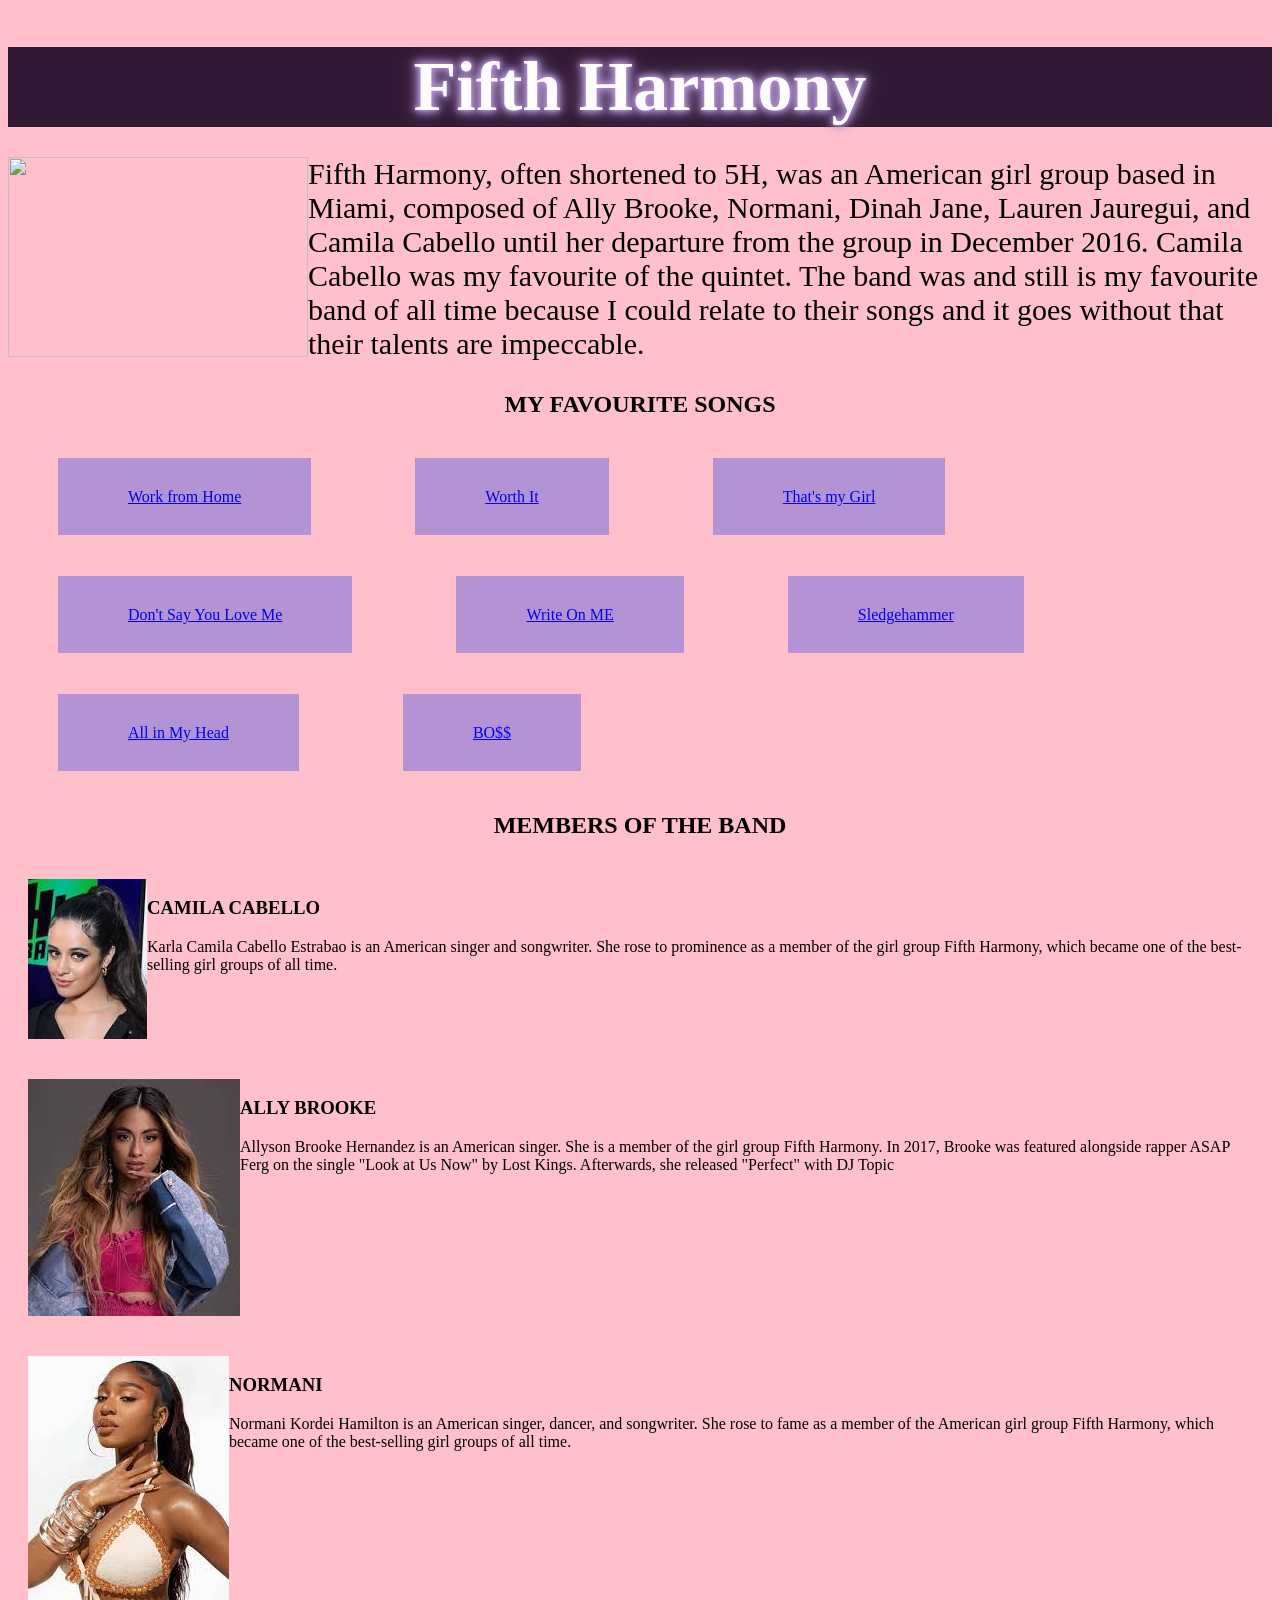
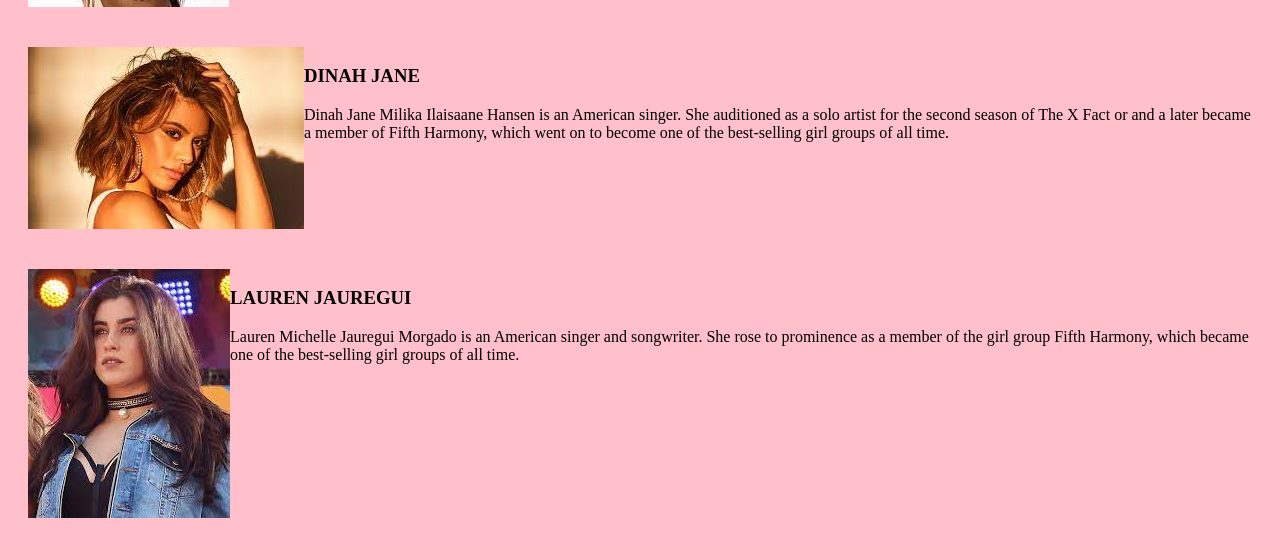
==== index.html @ e8c9b1ba "changed the names of the files" ====
<!DOCTYPE html>
<html lang="en">
<head>
    <meta charset="UTF-8">
    <meta http-equiv="X-UA-Compatible" content="IE=edge">
    <meta name="viewport" content="width=device-width, initial-scale=1.0">
    <title>kalaite_ip1</title>
    <link rel="stylesheet" href="main.css">
</head>
<body>
    <h1>Fifth Harmony</h1>
    <P>
    <img src="https://singersroom.com/wp-content/uploads/2023/04/10-Best-Fifth-Harmony-Songs.jpg" style="float: left;" width="300" height="200">
    Fifth Harmony, often shortened to 5H, was an American girl group based in Miami, composed of Ally Brooke, Normani,
    Dinah Jane, Lauren Jauregui, and Camila Cabello until her departure from the group in December 2016. Camila Cabello
    was my favourite of the quintet.
    The band was and still is my favourite band of all time because I could relate to their songs and it goes without
    that their talents are impeccable.
    </P>
    <h2>MY FAVOURITE SONGS</h2>
    <ul class="songs">    
            <li><a href="https://www.youtube.com/watch?v=5GL9JoH4Sws&pp=ygUOd29yayBmcm9tIGhvbWU%3D">Work from Home</a></li>
            <li><a href="https://www.youtube.com/watch?v=5GL9JoH4Sws&pp=ygUOd29yayBmcm9tIGhvbWU%3D">Worth It</a></li>
            <li><a href="https://www.youtube.com/watch?v=sY3rIlrTTh8&pp=ygUOdGhhdCdzIG15IGdpcmw%3D">That's my Girl</a></li>
            <li><a href="https://www.youtube.com/watch?v=sY3rIlrTTh8&pp=ygUOdGhhdCdzIG15IGdpcmw%3D">Don't Say You Love Me</a></li>
            <li><a href="https://www.youtube.com/watch?v=7WuggM1WBiU&pp=ygULd3JpdGUgb24gbWU%3D">Write On ME</a></li>
            <li><a href="https://www.youtube.com/watch?v=gCJ3rmiZFr8&pp=ygUac2xlZGdlaGFtbWVyIGZpZnRoIGhhcm1vbnk%3D">Sledgehammer</a></li>
            <li><a href="https://www.youtube.com/watch?v=jsbeemdD2rQ&pp=ygUcYWxsIGluIG15IGhlYWQgZmlmdGggaGFybW9ueQ%3D%3D">All in My Head</a></li>
            <li><a href="https://www.youtube.com/watch?v=Y4JfPlry-iQ&pp=ygUSYm9zcyBmaWZ0aCBoYXJtb255">BO$$</a></li>
    
    </ul>
    <h2>MEMBERS OF THE BAND</h2>
    <ul class="members">
        <li><img src="images/CC.jpg" style="float: left;"><h3>CAMILA CABELLO</h3>
            Karla Camila Cabello Estrabao is an American singer and songwriter. 
            She rose to prominence as a member of the girl group Fifth Harmony, 
            which became one of the best-selling girl groups of all time.</li>
        <li><img src="images/ab.jpg" style="float: left;"><h3>ALLY BROOKE</h3>
            Allyson Brooke Hernandez is an American singer. She is a member of the girl group Fifth Harmony. In 2017, Brooke was featured 
            alongside rapper ASAP Ferg on the single "Look at Us Now" by Lost Kings. Afterwards, she released "Perfect" with DJ Topic</li>
        <li><img src="images/normani.jpg" style="float: left;"><h3>NORMANI</h3>
            Normani Kordei Hamilton is an American singer, dancer, and songwriter. She rose to 
            fame as a member of the American girl group Fifth Harmony, which became one of the best-selling girl groups of all time.</li>
        <li><img src="images/dinah.jpg" style="float: left;"><h3>DINAH JANE</h3>
            Dinah Jane Milika Ilaisaane Hansen is an American singer. She auditioned as a solo artist for the second season of The X Fact
            or and a later became a member of Fifth Harmony, which went on to become one of the best-selling girl groups of all time.</li>
        <li><img src="images/lauren.jpg" style="float: left;"><h3>LAUREN JAUREGUI</h3>
            Lauren Michelle Jauregui Morgado is an American singer and songwriter. She rose 
            to prominence as a member of the girl group Fifth Harmony, which became one of the best-selling girl groups of all time.</li>
    </ul>
</body>
</html>
---- main.css ----
body {
    background-color: pink;
}
h1 {
    text-align: center;
    background-color: #301934;
    font-size: 70px;
    font-weight: 600;
    color: #fdfdfe;
    text-shadow: 0px 0px 5px #b393d3, 0px 0px 10px #b393d3, 0px 0px 10px #b393d3, 0px 0px 20px #b393d3;
    margin-bottom: 0%;
}
p {
    font-size: 30px;
    font-family: 'Times New Roman', Times, serif;
    font-style: bold;
    font-weight: lighter;
}
h2 {
    text-align: center;
   
}
ul.songs {
    padding-left: 0px;
    vertical-align: middle;
    display: inline;
    
}
ul.songs > li{
    display: inline-block;
    padding: 50px 50px;
}
ul.songs > li > a{
    background-color: #b393d3;
    padding: 30px 70px;
}
ul.members {
    padding-left: 0px;
    vertical-align: middle;
    display: inline;
}
ul.members > li {
    padding: 20px 20px;
    vertical-align: middle;
    display: inline-block;
    text-align: left;
    
}
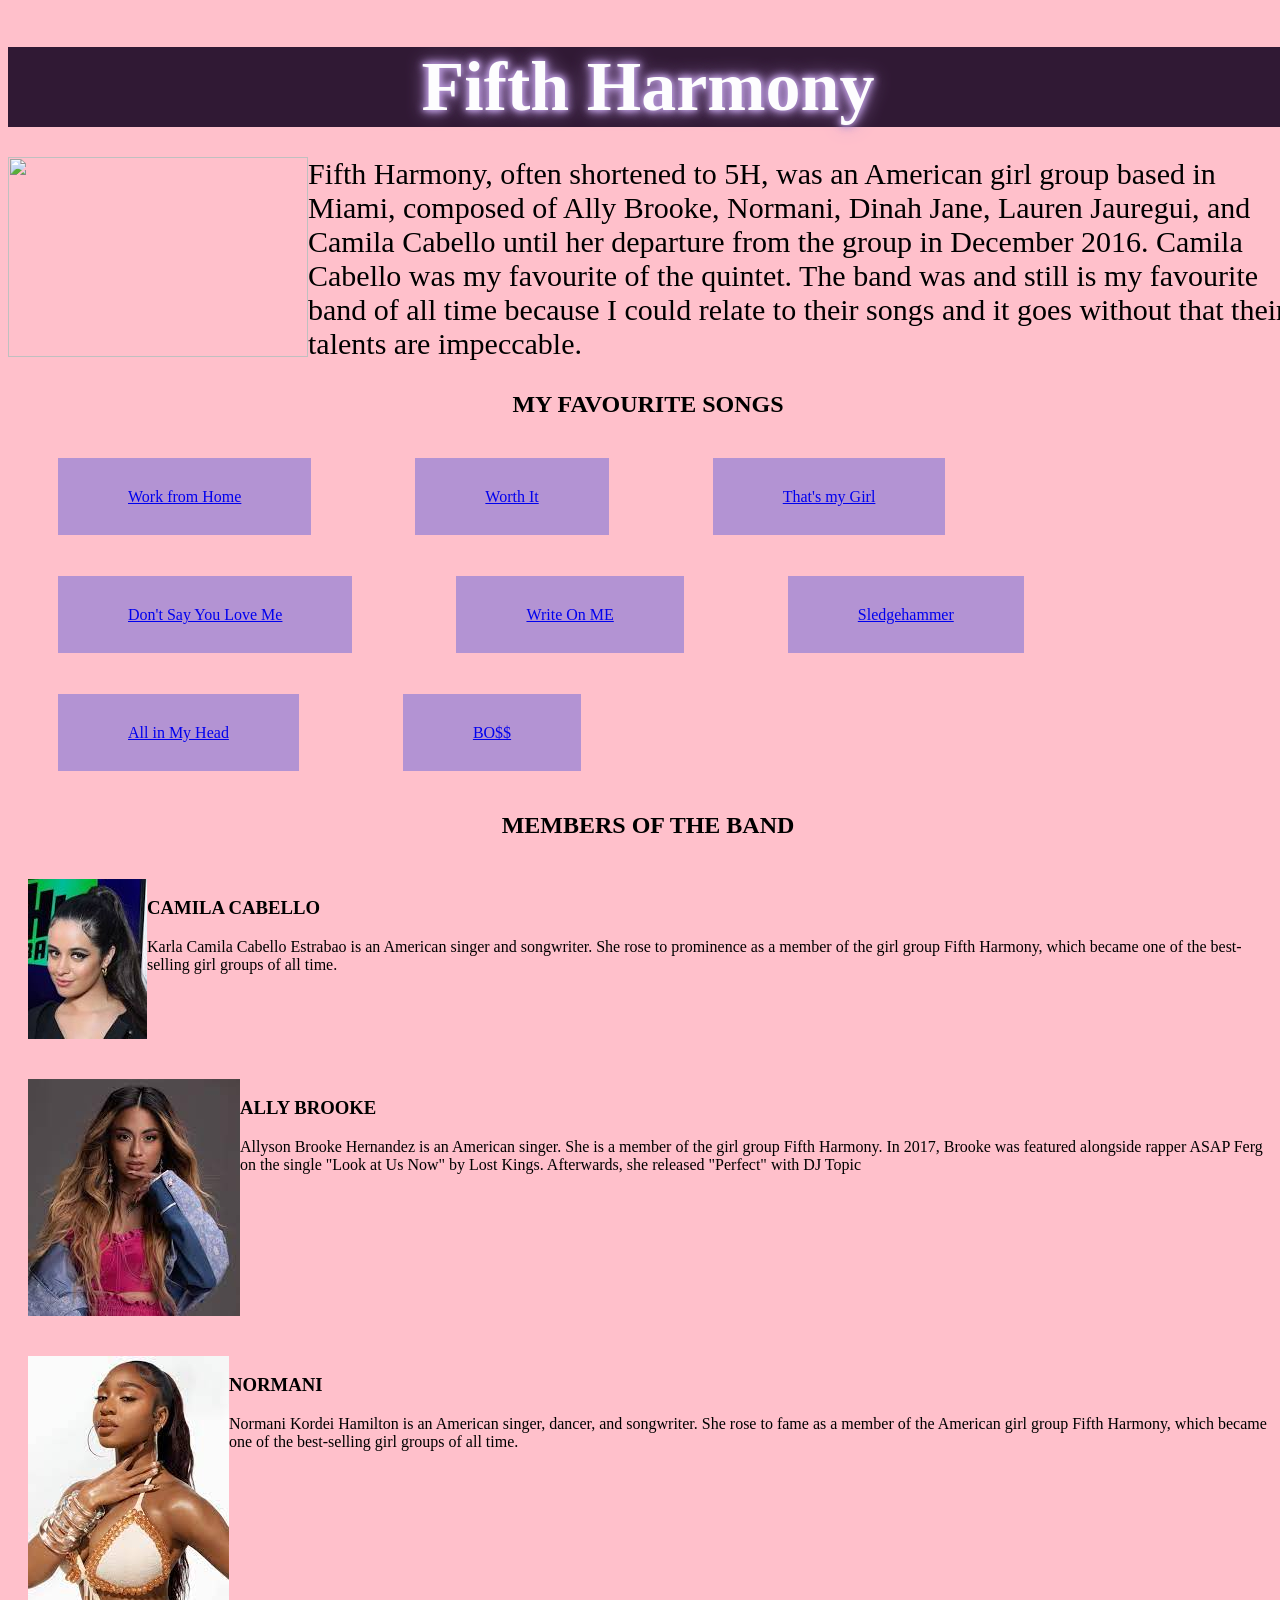
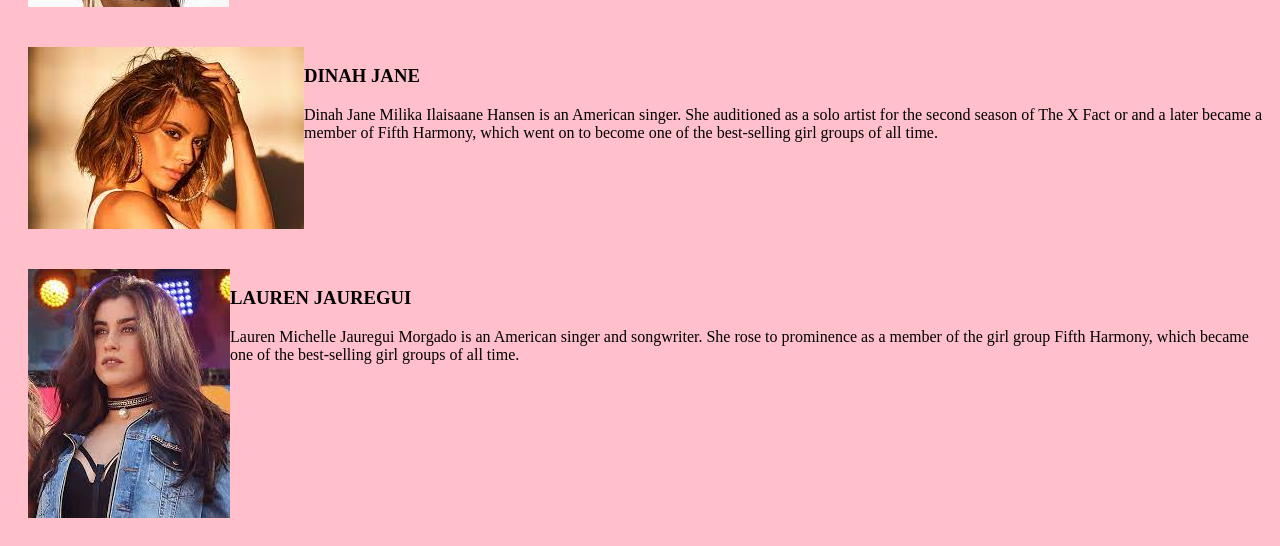
==== commit a4da0ff6: "adjusted my webpage to fit different screen sizes" ====
--- a/index.html
+++ b/index.html
@@ -7,7 +7,7 @@
     <title>kalaite_ip1</title>
     <link rel="stylesheet" href="main.css">
 </head>
-<body>
+<body class="webcontainer">
     <h1>Fifth Harmony</h1>
     <P>
     <img src="https://singersroom.com/wp-content/uploads/2023/04/10-Best-Fifth-Harmony-Songs.jpg" style="float: left;" width="300" height="200">
--- a/main.css
+++ b/main.css
@@ -1,5 +1,10 @@
 body {
     background-color: pink;
+}
+.webcontainer{
+    width: 100%;
+    min-width: 1000px; ;
+    height: auto;
 }
 h1 {
     text-align: center;
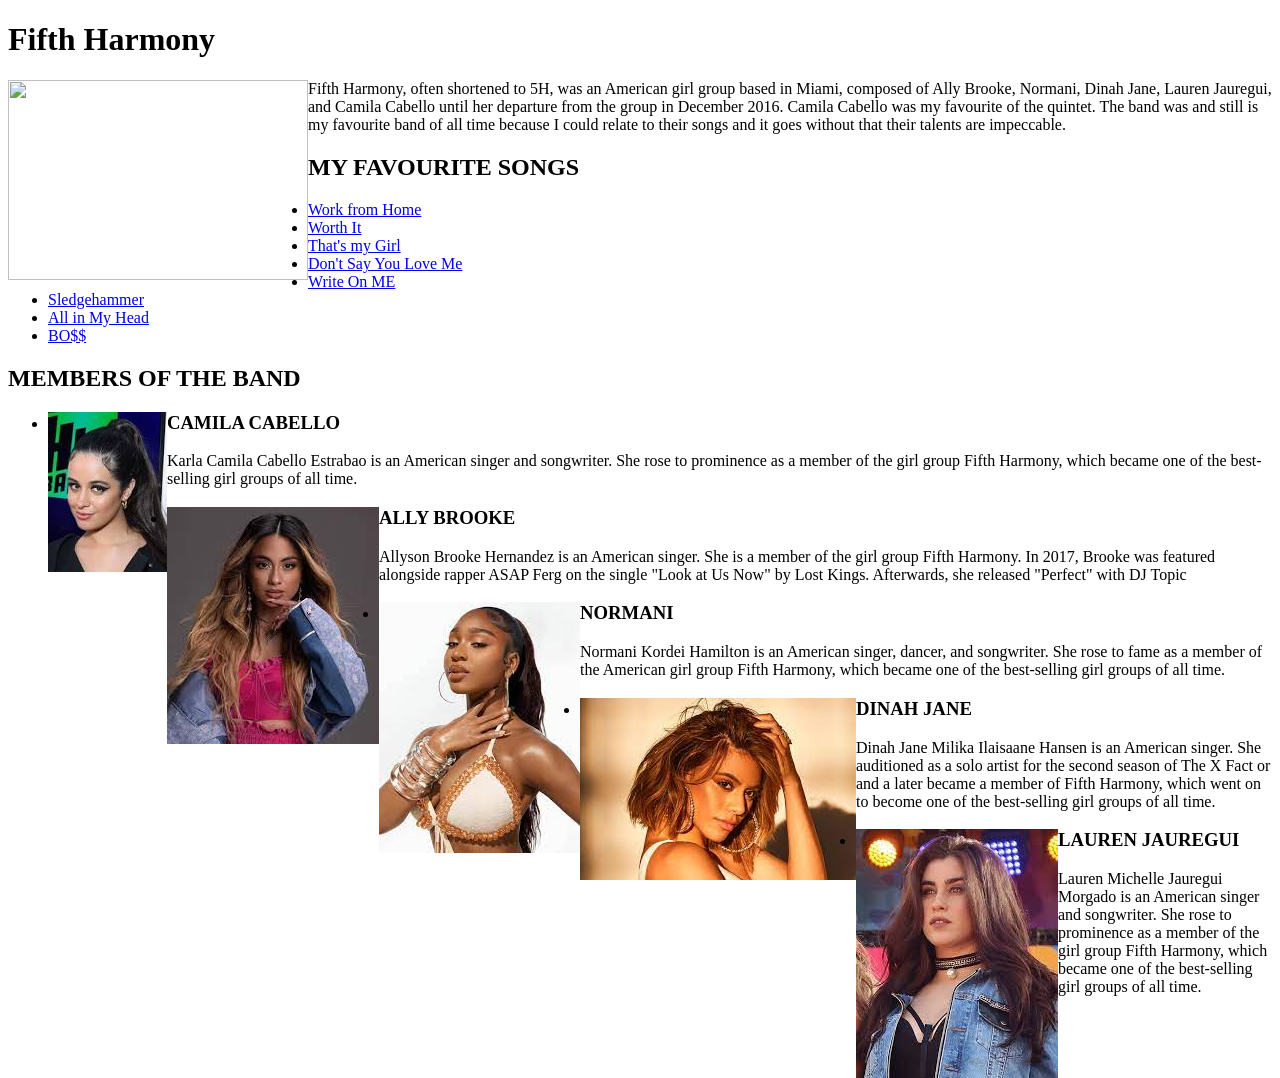
==== commit b9a7bcf8: "merged the files" ====
--- a/index.html
+++ b/index.html
@@ -5,9 +5,9 @@
     <meta http-equiv="X-UA-Compatible" content="IE=edge">
     <meta name="viewport" content="width=device-width, initial-scale=1.0">
     <title>kalaite_ip1</title>
-    <link rel="stylesheet" href="main.css">
+    <link rel="stylesheet" href="band.css">
 </head>
-<body class="webcontainer">
+<body>
     <h1>Fifth Harmony</h1>
     <P>
     <img src="https://singersroom.com/wp-content/uploads/2023/04/10-Best-Fifth-Harmony-Songs.jpg" style="float: left;" width="300" height="200">
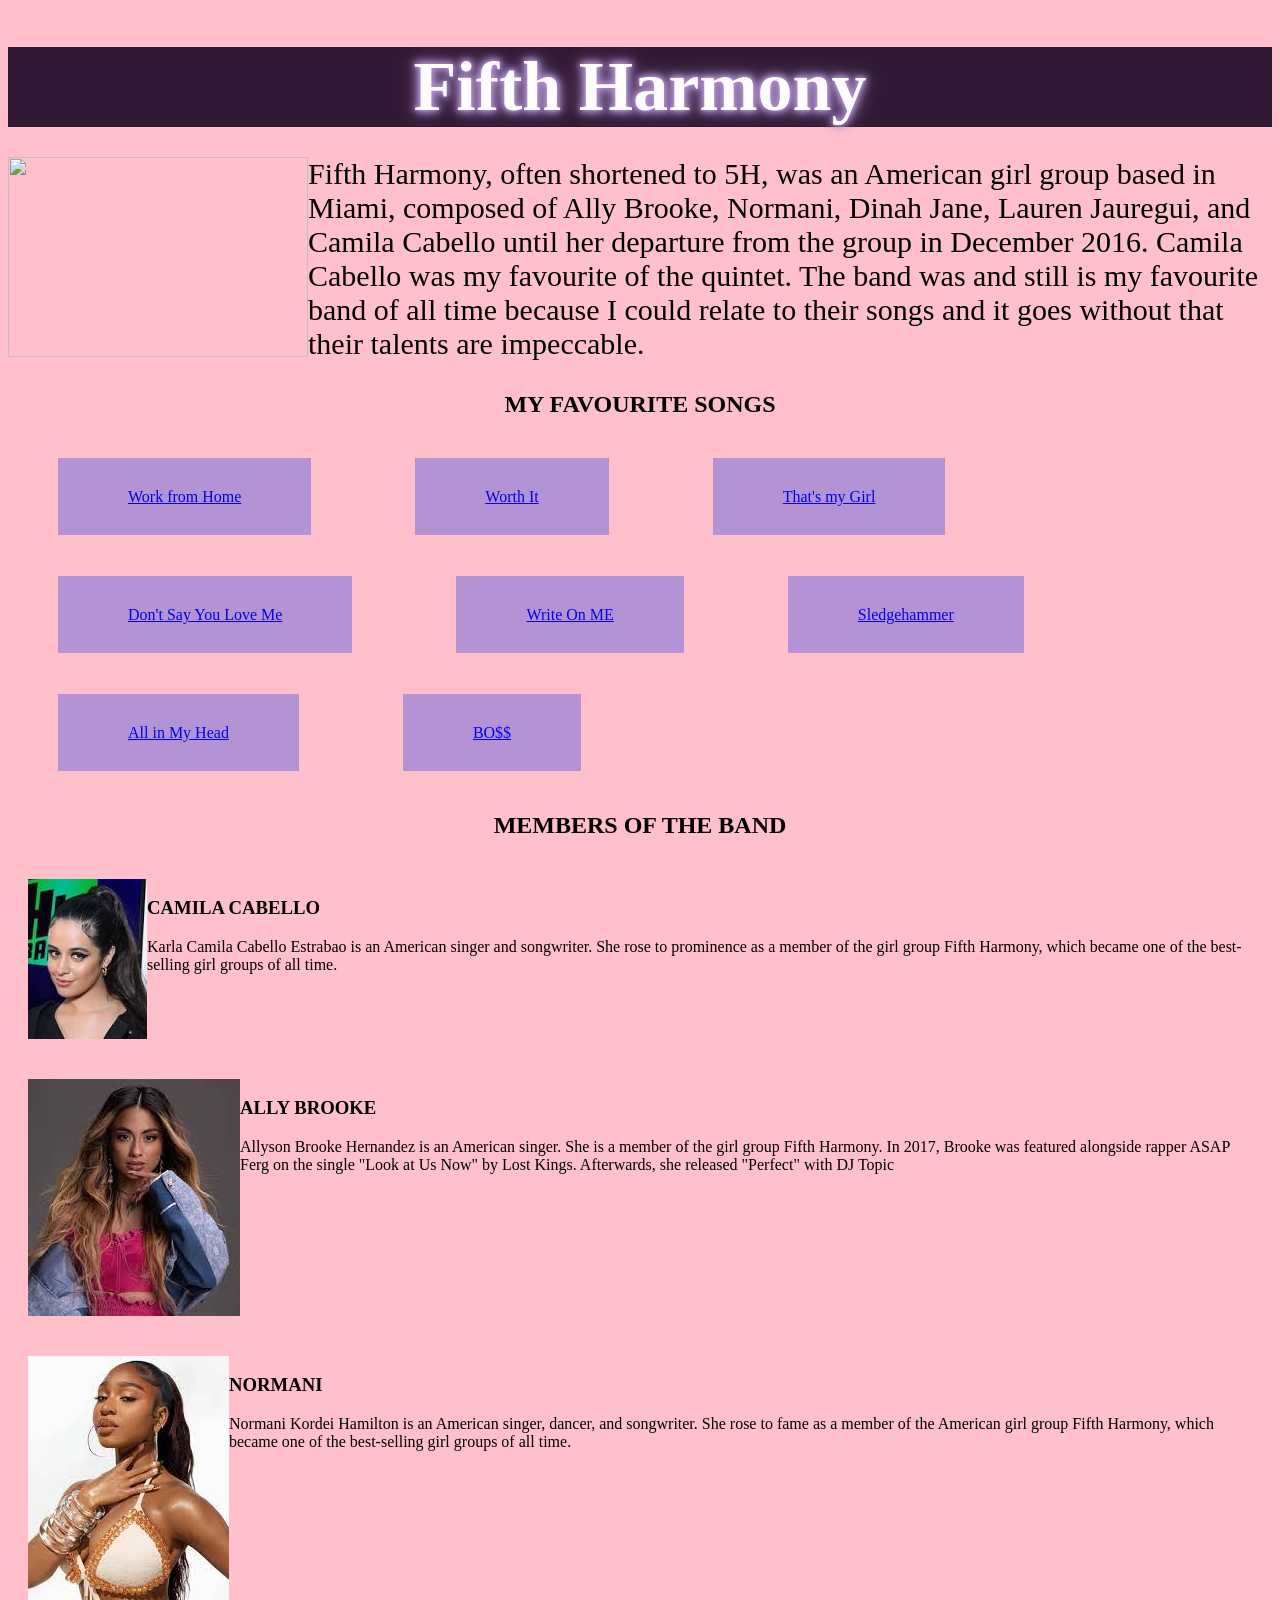
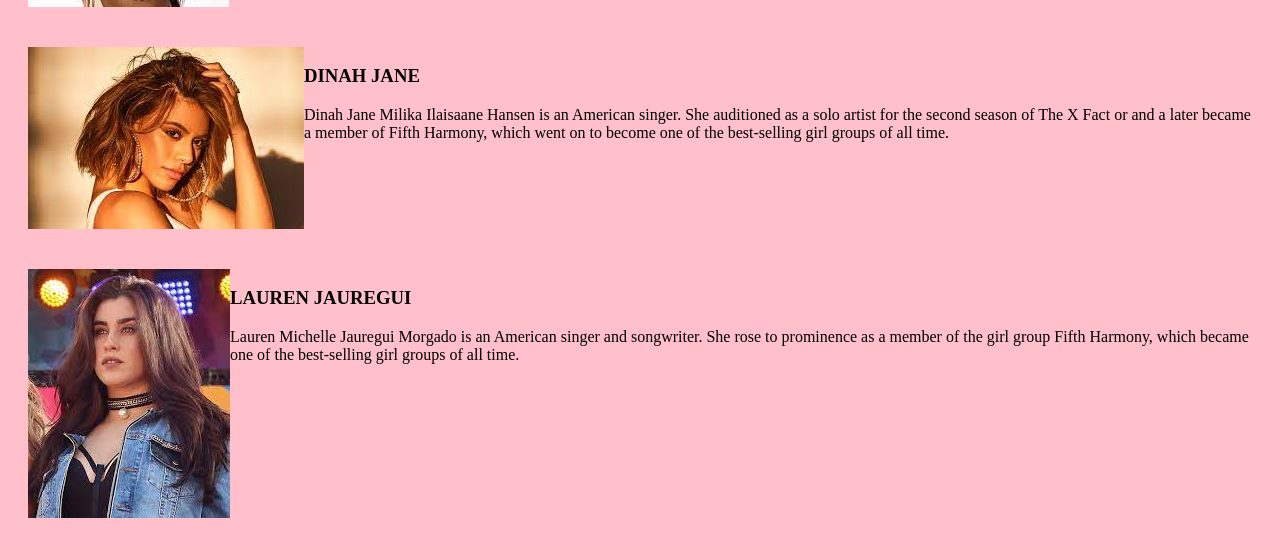
==== commit 0c20b1f0: "added the two files" ====
--- a/index.html
+++ b/index.html
@@ -5,7 +5,7 @@
     <meta http-equiv="X-UA-Compatible" content="IE=edge">
     <meta name="viewport" content="width=device-width, initial-scale=1.0">
     <title>kalaite_ip1</title>
-    <link rel="stylesheet" href="band.css">
+    <link rel="stylesheet" href="main.css">
 </head>
 <body>
     <h1>Fifth Harmony</h1>
--- a/main.css
+++ b/main.css
@@ -0,0 +1,48 @@
+body {
+    background-color: pink;
+}
+h1 {
+    text-align: center;
+    background-color: #301934;
+    font-size: 70px;
+    font-weight: 600;
+    color: #fdfdfe;
+    text-shadow: 0px 0px 5px #b393d3, 0px 0px 10px #b393d3, 0px 0px 10px #b393d3, 0px 0px 20px #b393d3;
+    margin-bottom: 0%;
+}
+p {
+    font-size: 30px;
+    font-family: 'Times New Roman', Times, serif;
+    font-style: bold;
+    font-weight: lighter;
+}
+h2 {
+    text-align: center;
+   
+}
+ul.songs {
+    padding-left: 0px;
+    vertical-align: middle;
+    display: inline;
+    
+}
+ul.songs > li{
+    display: inline-block;
+    padding: 50px 50px;
+}
+ul.songs > li > a{
+    background-color: #b393d3;
+    padding: 30px 70px;
+}
+ul.members {
+    padding-left: 0px;
+    vertical-align: middle;
+    display: inline;
+}
+ul.members > li {
+    padding: 20px 20px;
+    vertical-align: middle;
+    display: inline-block;
+    text-align: left;
+    
+}
